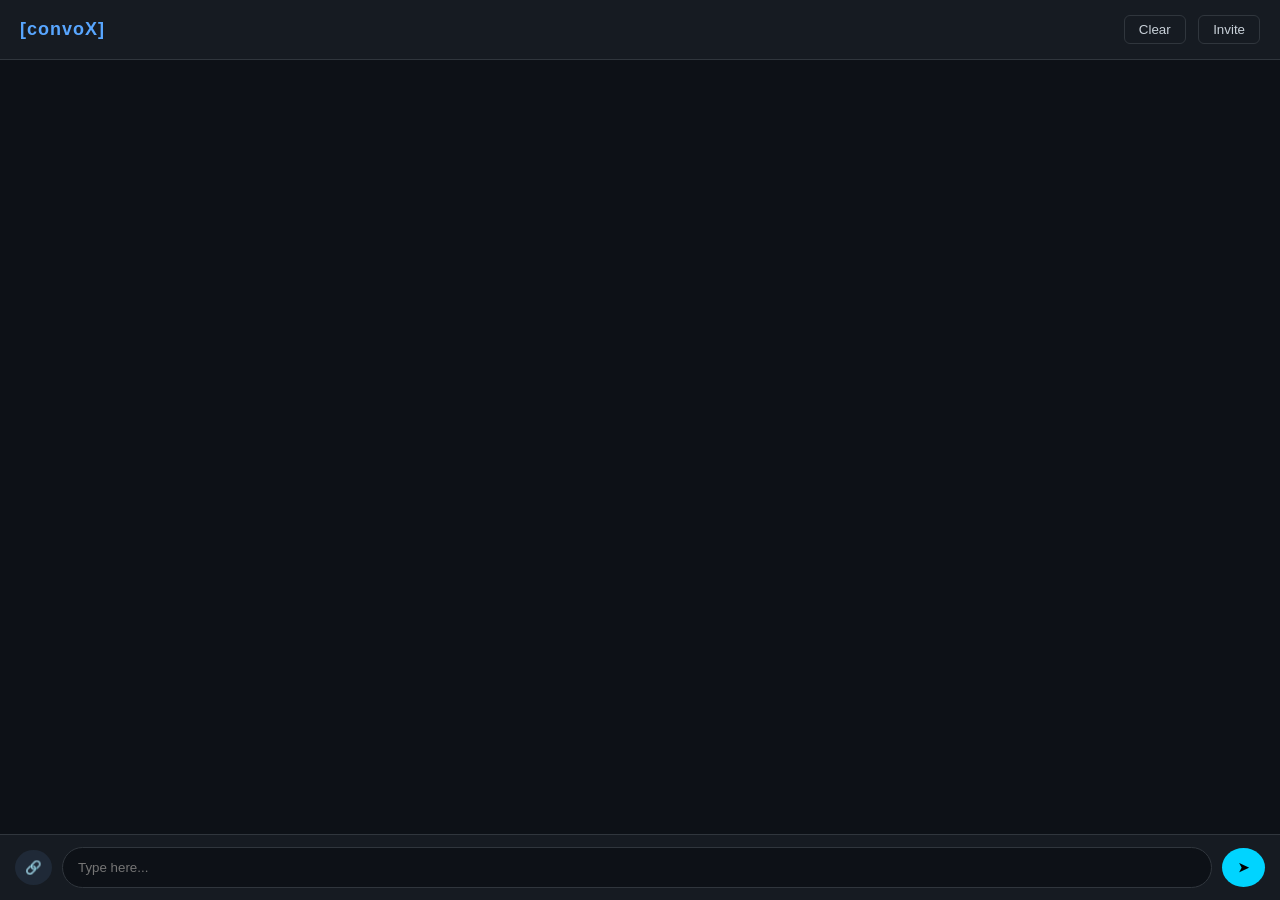
==== chat.html @ deb1ee40 "Add files via upload" ====
<!DOCTYPE html>
<html lang="en">

<head>
    <title>ConvoX Chat</title>
    <link rel="stylesheet" href="chat.css">
</head>

<body>

    <div class="top">
        <h3>[convoX]</h3>

        <div>
            <button>Clear</button>
            <button>Invite</button>
        </div>
    </div>

    <div class="chat">
    </div>

    <div class="msg">
        <button class="upload">🔗</button>

        <input type="text" placeholder="Type here...">

        <button class="send">➤</button>
    </div>
 <script src="chat.js"></script>
</body>
</html>
---- chat.css ----
* {
    margin: 0;
    padding: 0;
    box-sizing: border-box;
    font-family: Arial, Helvetica, sans-serif;
}


body {
    background: #0d1117;
    color: white;
    display: flex;
    flex-direction: column;
    height: 100vh;
}


.top {
    display: flex;
    align-items: center;
    justify-content: space-between;
    padding: 15px 20px;
    background: #161b22;
    border-bottom: 1px solid #30363d;
}

.top h3 {
    font-size: 18px;
    color: #58A6FF;
    letter-spacing: 1px;
}


.top button {
    background: transparent;
    border: 1px solid #30363d;
    color: #c9d1d9;
    padding: 6px 14px;
    border-radius: 6px;
    margin-left: 8px;
    cursor: pointer;
    transition: 0.2s;
}

.top button:hover {
    border-color: #58A6FF;
    color: #58A6FF;
}


.chat {
    flex: 1;
    padding: 20px;
}


.msg {
    display: flex;
    align-items: center;
    gap: 10px;
    padding: 12px 15px;
    background: #161b22;
    border-top: 1px solid #30363d;
}


.upload {
    background: #1f2937;
    border: none;
    color: #9aa4b2;
    padding: 10px;
    border-radius: 50%;
    cursor: pointer;
}


.msg input {
    flex: 1;
    padding: 12px 15px;
    border-radius: 25px;
    border: 1px solid #30363d;
    background: #0d1117;
    color: white;
    outline: none;
}


.send {
    background: #00d4ff;
    border: none;
    color: black;
    padding: 12px 16px;
    border-radius: 50%;
    cursor: pointer;
    font-weight: bold;
    transition: 0.2s;
}

.send:hover {
    transform: scale(1.05);
}


@media (max-width:480px) {

    .top h3 {
        font-size: 16px;
    }

    .msg input {
        font-size: 14px;
    }

}
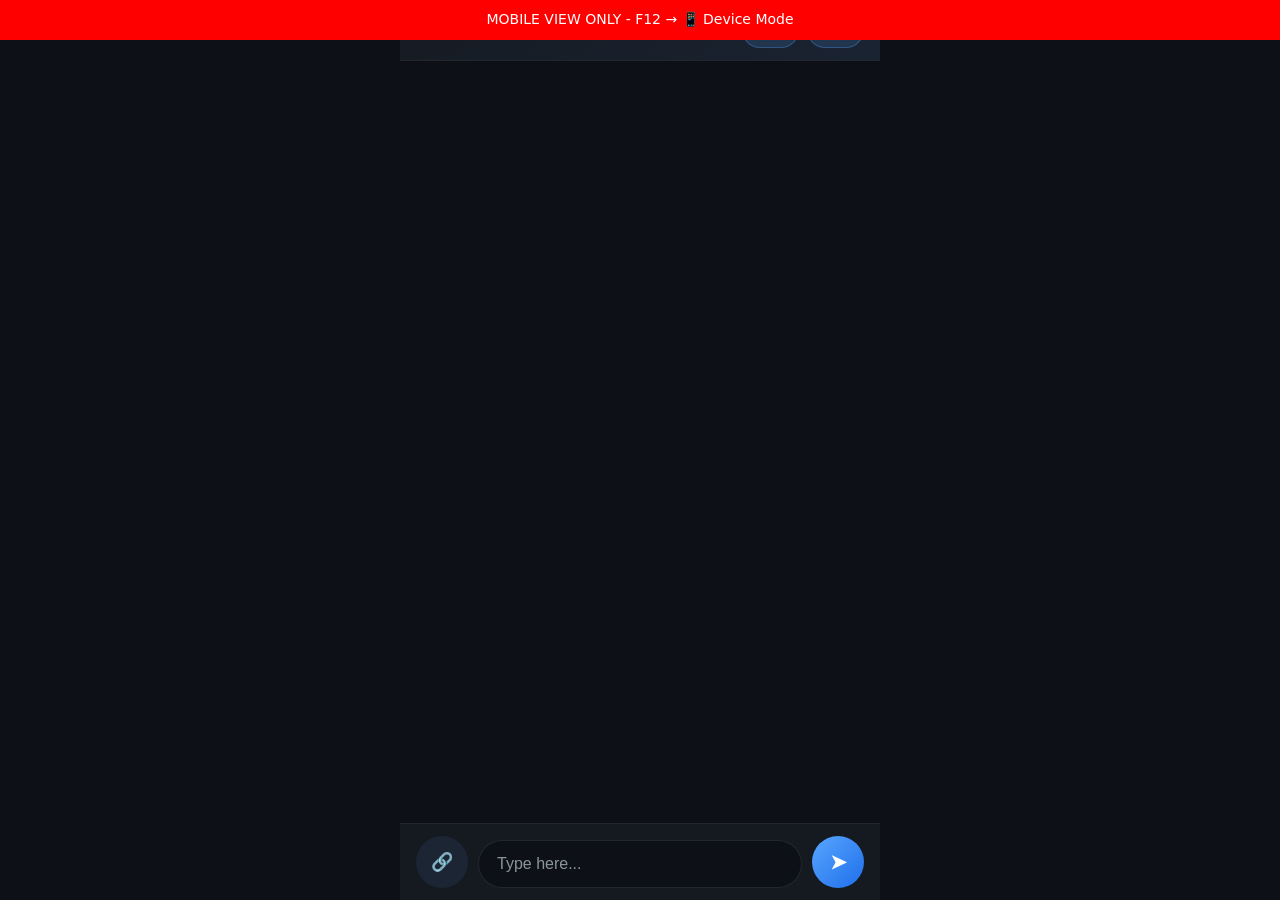
==== commit 67098203: "Enhance chat.html for mobile responsiveness Added viewport meta tags and mobile view warning." ====
--- a/chat.html
+++ b/chat.html
@@ -1,32 +1,45 @@
 <!DOCTYPE html>
 <html lang="en">
-
 <head>
     <title>ConvoX Chat</title>
+    <meta name="viewport" content="width=device-width, initial-scale=1.0, maximum-scale=1.0, user-scalable=no, viewport-fit=cover">
+    <meta name="apple-mobile-web-app-capable" content="yes">
+    <meta name="apple-mobile-web-app-status-bar-style" content="black-translucent">
+    <style>
+        @media (min-width: 500px) { 
+            body::before { 
+                content: "MOBILE VIEW ONLY - F12 → 📱 Device Mode"; 
+                position: fixed; 
+                top: 0; 
+                left: 0; 
+                right: 0; 
+                background: red; 
+                color: white; 
+                text-align: center; 
+                z-index: 9999; 
+                padding: 10px; 
+                font-size: 14px; 
+            }
+        }
+    </style>
     <link rel="stylesheet" href="chat.css">
 </head>
-
 <body>
-
     <div class="top">
         <h3>[convoX]</h3>
-
-        <div>
+        <div class="top-buttons">
             <button>Clear</button>
             <button>Invite</button>
         </div>
     </div>
 
-    <div class="chat">
-    </div>
+    <div class="chat"></div>
 
     <div class="msg">
         <button class="upload">🔗</button>
-
         <input type="text" placeholder="Type here...">
-
         <button class="send">➤</button>
     </div>
- <script src="chat.js"></script>
+    <script src="chat.js"></script>
 </body>
-</html>+</html>
--- a/chat.css
+++ b/chat.css
@@ -1,114 +1,216 @@
+/* ====== MOBILE ONLY - NO PC BIAS ====== */
 * {
     margin: 0;
     padding: 0;
     box-sizing: border-box;
-    font-family: Arial, Helvetica, sans-serif;
-}
-
-
-body {
+}
+
+html, body {
+    height: 100vh;
+    width: 100vw;
+    overflow: hidden;
+    font-family: -apple-system, BlinkMacSystemFont, 'SF Pro Display', system-ui, sans-serif;
     background: #0d1117;
     color: white;
+    font-size: 16px;
+    line-height: 1.4;
+    -webkit-font-smoothing: antialiased;
+    -webkit-tap-highlight-color: transparent;
+    touch-action: manipulation;
+}
+
+body {
     display: flex;
     flex-direction: column;
-    height: 100vh;
-}
-
-
+    padding: 0 !important;
+    margin: 0 !important;
+}
+
+/* TOP BAR - TIGHT MOBILE */
 .top {
+    background: linear-gradient(135deg, #161b22, #1a2332);
+    border-bottom: 1px solid #21262d;
+    padding: 12px 16px;
     display: flex;
     align-items: center;
     justify-content: space-between;
-    padding: 15px 20px;
-    background: #161b22;
-    border-bottom: 1px solid #30363d;
+    flex-shrink: 0;
+    min-height: 48px;
 }
 
 .top h3 {
-    font-size: 18px;
+    font-size: 16px;
+    font-weight: 600;
     color: #58A6FF;
-    letter-spacing: 1px;
-}
-
+    margin: 0;
+}
+
+.top-buttons {
+    display: flex;
+    gap: 8px;
+}
 
 .top button {
-    background: transparent;
-    border: 1px solid #30363d;
+    background: rgba(84, 166, 255, 0.15);
+    border: 1px solid rgba(84, 166, 255, 0.3);
     color: #c9d1d9;
-    padding: 6px 14px;
-    border-radius: 6px;
-    margin-left: 8px;
+    padding: 8px 12px;
+    border-radius: 20px;
+    font-size: 13px;
+    font-weight: 500;
+    min-height: 36px;
+    min-width: 56px;
     cursor: pointer;
-    transition: 0.2s;
-}
-
-.top button:hover {
-    border-color: #58A6FF;
-    color: #58A6FF;
-}
-
-
+    transition: all 0.2s ease;
+}
+
+.top button:active {
+    background: rgba(84, 166, 255, 0.25);
+    transform: scale(0.98);
+}
+
+/* CHAT - FULL HEIGHT NO GAP */
 .chat {
     flex: 1;
-    padding: 20px;
-}
-
-
+    overflow-y: auto;
+    overflow-x: hidden;
+    padding: 12px 16px;
+    background: #0d1117;
+    scroll-behavior: smooth;
+    -webkit-overflow-scrolling: touch;
+    margin: 0 !important;
+}
+
+.chat::-webkit-scrollbar {
+    width: 0;
+    background: transparent;
+}
+
+/* MESSAGES - MOBILE TIGHT */
+.message {
+    margin-bottom: 12px;
+    padding: 12px 16px;
+    background: rgba(24, 31, 42, 0.8);
+    border-radius: 18px;
+    border-left: 3px solid #58A6FF;
+    word-wrap: break-word;
+    font-size: 15px;
+    line-height: 1.4;
+    max-width: 92%;
+    animation: msgSlide 0.3s ease-out;
+}
+
+@keyframes msgSlide {
+    from { opacity: 0; transform: translateY(10px); }
+    to { opacity: 1; transform: translateY(0); }
+}
+
+/* INPUT BAR - BOTTOM STICKY */
 .msg {
-    display: flex;
-    align-items: center;
+    background: rgba(22, 27, 34, 0.95);
+    border-top: 1px solid #21262d;
+    padding: 12px 16px;
+    display: flex;
+    align-items: flex-end;
     gap: 10px;
-    padding: 12px 15px;
-    background: #161b22;
-    border-top: 1px solid #30363d;
-}
-
-
-.upload {
-    background: #1f2937;
+    flex-shrink: 0;
+    min-height: 60px;
+}
+
+.msg input {
+    flex: 1;
+    padding: 14px 18px;
+    border: 1px solid rgba(48, 54, 61, 0.6);
+    border-radius: 24px;
+    background: rgba(13, 17, 23, 0.9);
+    color: white;
+    font-size: 16px;
+    outline: none;
+    min-height: 48px;
+    max-height: 120px;
+    resize: none;
+}
+
+.msg input:focus {
+    border-color: #58A6FF;
+    background: rgba(13, 17, 23, 1);
+}
+
+.msg input::placeholder {
+    color: #8b949e;
+}
+
+/* MOBILE TOUCH BUTTONS */
+.upload, .send {
+    width: 52px;
+    height: 52px;
     border: none;
-    color: #9aa4b2;
-    padding: 10px;
     border-radius: 50%;
     cursor: pointer;
-}
-
-
-.msg input {
-    flex: 1;
-    padding: 12px 15px;
-    border-radius: 25px;
-    border: 1px solid #30363d;
-    background: #0d1117;
+    display: flex;
+    align-items: center;
+    justify-content: center;
+    flex-shrink: 0;
+    transition: all 0.15s ease;
+}
+
+.upload {
+    background: rgba(31, 41, 55, 0.8);
+    color: #9ca3af;
+    font-size: 18px;
+}
+
+.upload:active {
+    background: rgba(84, 166, 255, 0.3);
+    transform: scale(0.95);
+}
+
+.send {
+    background: linear-gradient(135deg, #58A6FF, #1f6feb);
     color: white;
-    outline: none;
-}
-
-
-.send {
-    background: #00d4ff;
-    border: none;
-    color: black;
-    padding: 12px 16px;
-    border-radius: 50%;
-    cursor: pointer;
-    font-weight: bold;
-    transition: 0.2s;
-}
-
-.send:hover {
-    transform: scale(1.05);
-}
-
-
-@media (max-width:480px) {
-
-    .top h3 {
-        font-size: 16px;
-    }
-
-    .msg input {
-        font-size: 14px;
-    }
-
-}+    font-size: 20px;
+    font-weight: 600;
+    min-width: 52px;
+}
+
+.send:active {
+    transform: scale(0.95);
+}
+
+/* MEDIA */
+.message img, .message video {
+    max-width: 100%;
+    height: auto;
+    border-radius: 12px;
+    margin: 8px 0;
+}
+
+/* KEYBOARD FIX - NO EXTRA SPACE */
+@supports (padding: max(0px)) {
+    body {
+        padding-bottom: env(safe-area-inset-bottom);
+    }
+    
+    .msg {
+        padding-bottom: max(12px, env(safe-area-inset-bottom));
+    }
+}
+
+/* iPhone X+ Notch */
+@supports not (padding: max(0px)) {
+    @media only screen and (max-device-width: 812px) and (-webkit-min-device-pixel-ratio: 3) {
+        .msg {
+            padding-bottom: 34px;
+        }
+    }
+}
+
+/* NO DESKTOP STYLES - PURE MOBILE */
+@media (min-width: 768px) {
+    /* Force mobile layout even on desktop */
+    html, body {
+        max-width: 480px;
+        margin: 0 auto;
+        height: 100vh;
+    }
+}
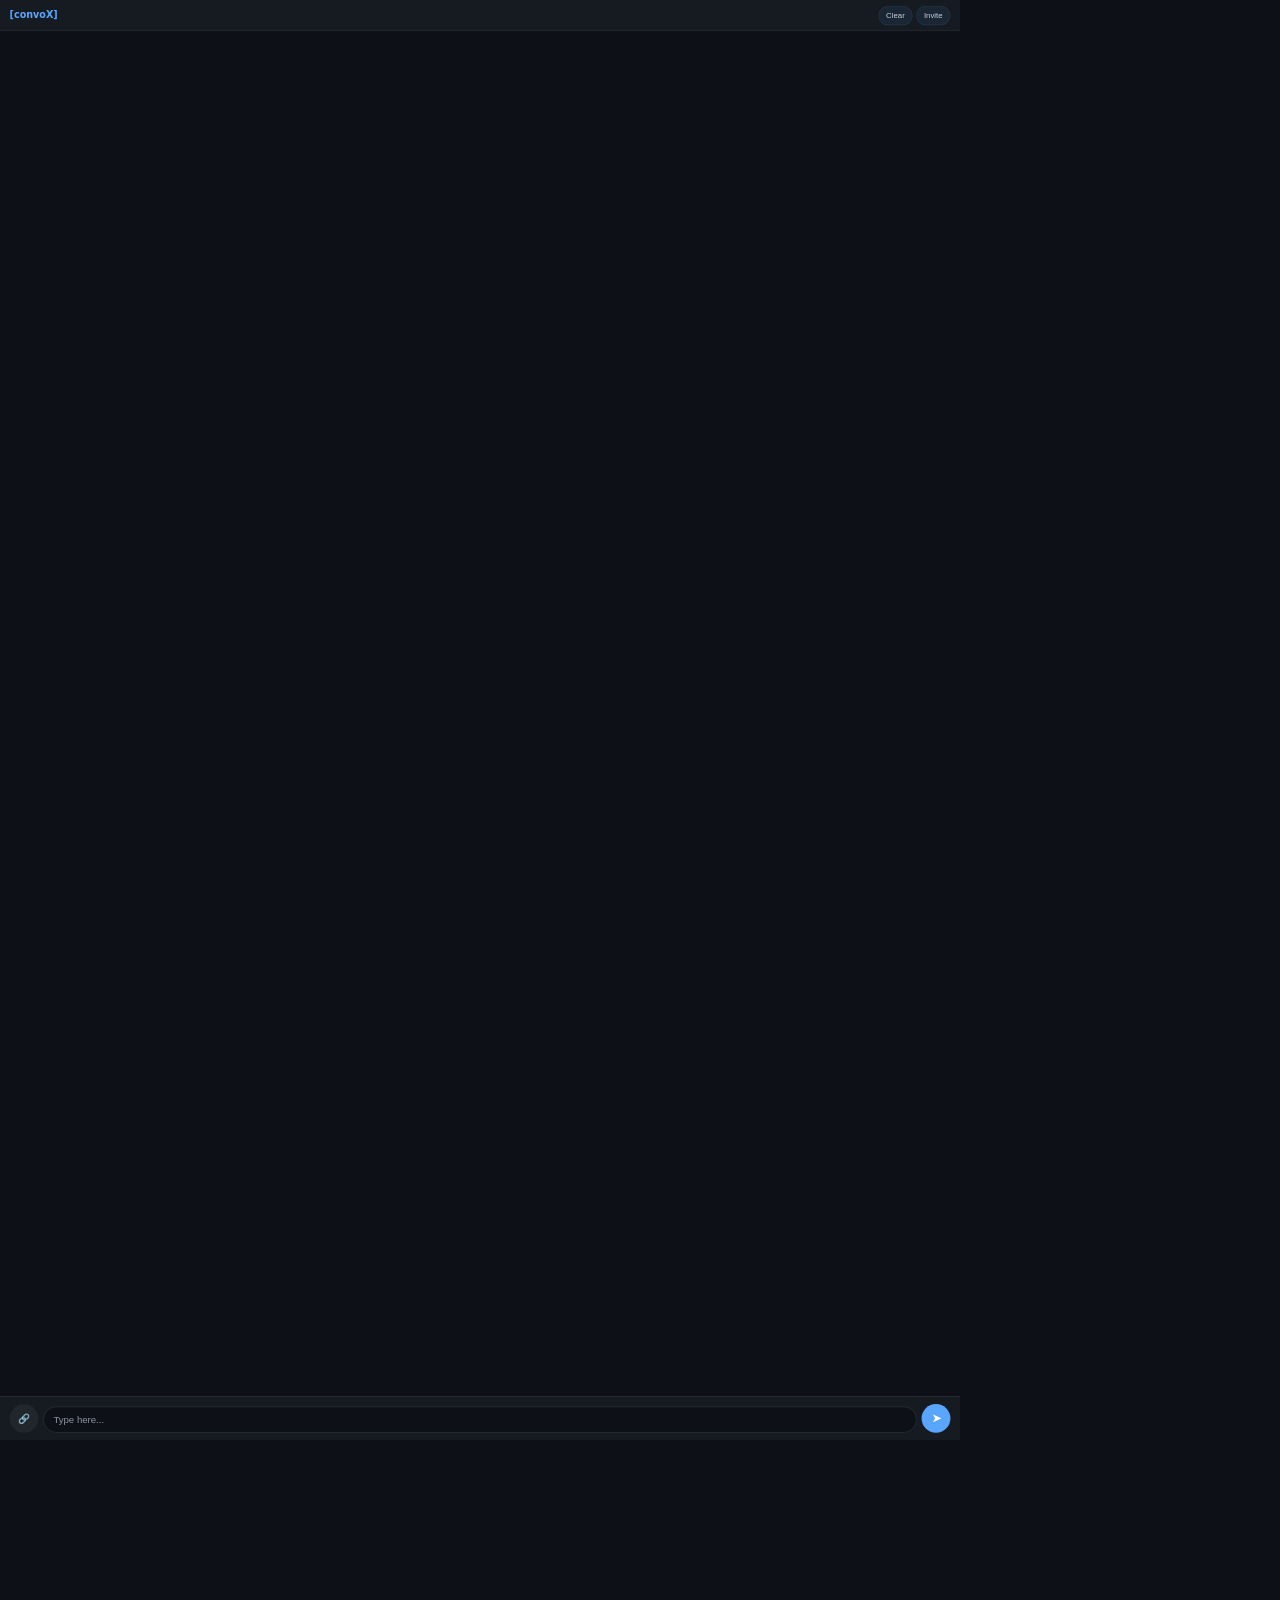
==== commit 73fcb7f1: "Simplify chat.html by removing mobile styles Removed unnecessary meta tags and styles for mobile vie" ====
--- a/chat.html
+++ b/chat.html
@@ -2,26 +2,7 @@
 <html lang="en">
 <head>
     <title>ConvoX Chat</title>
-    <meta name="viewport" content="width=device-width, initial-scale=1.0, maximum-scale=1.0, user-scalable=no, viewport-fit=cover">
-    <meta name="apple-mobile-web-app-capable" content="yes">
-    <meta name="apple-mobile-web-app-status-bar-style" content="black-translucent">
-    <style>
-        @media (min-width: 500px) { 
-            body::before { 
-                content: "MOBILE VIEW ONLY - F12 → 📱 Device Mode"; 
-                position: fixed; 
-                top: 0; 
-                left: 0; 
-                right: 0; 
-                background: red; 
-                color: white; 
-                text-align: center; 
-                z-index: 9999; 
-                padding: 10px; 
-                font-size: 14px; 
-            }
-        }
-    </style>
+    <meta name="viewport" content="width=device-width, initial-scale=1.0, viewport-fit=cover">
     <link rel="stylesheet" href="chat.css">
 </head>
 <body>
--- a/chat.css
+++ b/chat.css
@@ -1,216 +1,152 @@
-/* ====== MOBILE ONLY - NO PC BIAS ====== */
-* {
-    margin: 0;
-    padding: 0;
-    box-sizing: border-box;
+/* MOBILE ONLY - DESKTOP BLOCKED */
+*, *::before, *::after { 
+    margin: 0 !important; 
+    padding: 0 !important; 
+    box-sizing: border-box !important; 
 }
 
-html, body {
-    height: 100vh;
-    width: 100vw;
-    overflow: hidden;
-    font-family: -apple-system, BlinkMacSystemFont, 'SF Pro Display', system-ui, sans-serif;
-    background: #0d1117;
-    color: white;
-    font-size: 16px;
-    line-height: 1.4;
-    -webkit-font-smoothing: antialiased;
-    -webkit-tap-highlight-color: transparent;
-    touch-action: manipulation;
+html { 
+    height: 100% !important; 
+    width: 100% !important; 
+    overflow: hidden !important; 
 }
 
-body {
-    display: flex;
-    flex-direction: column;
-    padding: 0 !important;
+body { 
+    height: 100vh !important; 
+    width: 100vw !important; 
+    overflow: hidden !important; 
+    display: flex !important; 
+    flex-direction: column !important; 
+    font-family: system-ui, sans-serif; 
+    background: #0d1117 !important; 
+    color: white !important; 
+    font-size: 16px !important; 
+    line-height: 1.4 !important; 
+    -webkit-text-size-adjust: none !important; 
+    touch-action: manipulation !important; 
+}
+
+/* TOP BAR */
+.top {
+    height: 52px !important;
+    padding: 12px 16px !important;
+    background: #161b22 !important;
+    border-bottom: 1px solid #30363d !important;
+    display: flex !important;
+    align-items: center !important;
+    justify-content: space-between !important;
+    flex-shrink: 0 !important;
+}
+
+.top h3 {
+    font-size: 16px !important;
+    font-weight: 600 !important;
+    color: #58a6ff !important;
     margin: 0 !important;
 }
 
-/* TOP BAR - TIGHT MOBILE */
-.top {
-    background: linear-gradient(135deg, #161b22, #1a2332);
-    border-bottom: 1px solid #21262d;
-    padding: 12px 16px;
-    display: flex;
-    align-items: center;
-    justify-content: space-between;
-    flex-shrink: 0;
-    min-height: 48px;
-}
-
-.top h3 {
-    font-size: 16px;
-    font-weight: 600;
-    color: #58A6FF;
-    margin: 0;
-}
-
 .top-buttons {
-    display: flex;
-    gap: 8px;
+    display: flex !important;
+    gap: 6px !important;
 }
 
 .top button {
-    background: rgba(84, 166, 255, 0.15);
-    border: 1px solid rgba(84, 166, 255, 0.3);
-    color: #c9d1d9;
-    padding: 8px 12px;
-    border-radius: 20px;
-    font-size: 13px;
-    font-weight: 500;
-    min-height: 36px;
-    min-width: 56px;
-    cursor: pointer;
-    transition: all 0.2s ease;
+    padding: 6px 12px !important;
+    border: 1px solid #58a6ff20 !important;
+    background: #58a6ff15 !important;
+    color: #c9d1d9 !important;
+    border-radius: 20px !important;
+    font-size: 13px !important;
+    min-height: 32px !important;
+    cursor: pointer !important;
 }
 
-.top button:active {
-    background: rgba(84, 166, 255, 0.25);
-    transform: scale(0.98);
+/* CHAT */
+.chat {
+    flex: 1 !important;
+    overflow-y: auto !important;
+    overflow-x: hidden !important;
+    padding: 12px 16px !important;
+    background: #0d1117 !important;
+    -webkit-overflow-scrolling: touch !important;
 }
 
-/* CHAT - FULL HEIGHT NO GAP */
-.chat {
-    flex: 1;
-    overflow-y: auto;
-    overflow-x: hidden;
-    padding: 12px 16px;
-    background: #0d1117;
-    scroll-behavior: smooth;
-    -webkit-overflow-scrolling: touch;
-    margin: 0 !important;
+.chat * { max-width: 100% !important; }
+
+/* MESSAGES */
+.message {
+    margin-bottom: 12px !important;
+    padding: 12px 16px !important;
+    background: #21262d !important;
+    border-radius: 16px !important;
+    border-left: 3px solid #58a6ff !important;
+    font-size: 15px !important;
+    max-width: 94% !important;
+    word-break: break-word !important;
 }
 
-.chat::-webkit-scrollbar {
-    width: 0;
-    background: transparent;
-}
-
-/* MESSAGES - MOBILE TIGHT */
-.message {
-    margin-bottom: 12px;
-    padding: 12px 16px;
-    background: rgba(24, 31, 42, 0.8);
-    border-radius: 18px;
-    border-left: 3px solid #58A6FF;
-    word-wrap: break-word;
-    font-size: 15px;
-    line-height: 1.4;
-    max-width: 92%;
-    animation: msgSlide 0.3s ease-out;
-}
-
-@keyframes msgSlide {
-    from { opacity: 0; transform: translateY(10px); }
-    to { opacity: 1; transform: translateY(0); }
-}
-
-/* INPUT BAR - BOTTOM STICKY */
+/* INPUT */
 .msg {
-    background: rgba(22, 27, 34, 0.95);
-    border-top: 1px solid #21262d;
-    padding: 12px 16px;
-    display: flex;
-    align-items: flex-end;
-    gap: 10px;
-    flex-shrink: 0;
-    min-height: 60px;
+    padding: 12px 16px !important;
+    background: #161b22 !important;
+    border-top: 1px solid #30363d !important;
+    display: flex !important;
+    align-items: flex-end !important;
+    gap: 8px !important;
+    flex-shrink: 0 !important;
+    min-height: 56px !important;
 }
 
 .msg input {
-    flex: 1;
-    padding: 14px 18px;
-    border: 1px solid rgba(48, 54, 61, 0.6);
-    border-radius: 24px;
-    background: rgba(13, 17, 23, 0.9);
-    color: white;
-    font-size: 16px;
-    outline: none;
-    min-height: 48px;
-    max-height: 120px;
-    resize: none;
+    flex: 1 !important;
+    padding: 12px 16px !important;
+    border: 1px solid #30363d !important;
+    border-radius: 22px !important;
+    background: #0d1117 !important;
+    color: white !important;
+    font-size: 16px !important;
+    outline: none !important;
+    min-height: 44px !important;
 }
 
-.msg input:focus {
-    border-color: #58A6FF;
-    background: rgba(13, 17, 23, 1);
-}
+.msg input::placeholder { color: #8b949e !important; }
 
-.msg input::placeholder {
-    color: #8b949e;
-}
-
-/* MOBILE TOUCH BUTTONS */
+/* BUTTONS */
 .upload, .send {
-    width: 52px;
-    height: 52px;
-    border: none;
-    border-radius: 50%;
-    cursor: pointer;
-    display: flex;
-    align-items: center;
-    justify-content: center;
-    flex-shrink: 0;
-    transition: all 0.15s ease;
+    width: 48px !important;
+    height: 48px !important;
+    border: none !important;
+    border-radius: 50% !important;
+    display: flex !important;
+    align-items: center !important;
+    justify-content: center !important;
+    flex-shrink: 0 !important;
 }
 
 .upload {
-    background: rgba(31, 41, 55, 0.8);
-    color: #9ca3af;
-    font-size: 18px;
-}
-
-.upload:active {
-    background: rgba(84, 166, 255, 0.3);
-    transform: scale(0.95);
+    background: #21262d !important;
+    color: #8b949e !important;
+    font-size: 16px !important;
 }
 
 .send {
-    background: linear-gradient(135deg, #58A6FF, #1f6feb);
-    color: white;
-    font-size: 20px;
-    font-weight: 600;
-    min-width: 52px;
+    background: #58a6ff !important;
+    color: white !important;
+    font-size: 18px !important;
+    font-weight: 600 !important;
 }
 
-.send:active {
-    transform: scale(0.95);
+/* MOBILE SAFE AREA */
+.msg {
+    padding-bottom: max(12px, env(safe-area-inset-bottom)) !important;
 }
 
-/* MEDIA */
-.message img, .message video {
-    max-width: 100%;
-    height: auto;
-    border-radius: 12px;
-    margin: 8px 0;
-}
-
-/* KEYBOARD FIX - NO EXTRA SPACE */
-@supports (padding: max(0px)) {
+/* BLOCK DESKTOP */
+@media (min-width: 500px) {
     body {
-        padding-bottom: env(safe-area-inset-bottom);
-    }
-    
-    .msg {
-        padding-bottom: max(12px, env(safe-area-inset-bottom));
+        transform: scale(0.6) !important;
+        transform-origin: top left !important;
+        width: 1600px !important;
+        height: 2400px !important;
     }
 }
-
-/* iPhone X+ Notch */
-@supports not (padding: max(0px)) {
-    @media only screen and (max-device-width: 812px) and (-webkit-min-device-pixel-ratio: 3) {
-        .msg {
-            padding-bottom: 34px;
-        }
-    }
-}
-
-/* NO DESKTOP STYLES - PURE MOBILE */
-@media (min-width: 768px) {
-    /* Force mobile layout even on desktop */
-    html, body {
-        max-width: 480px;
-        margin: 0 auto;
-        height: 100vh;
-    }
-}
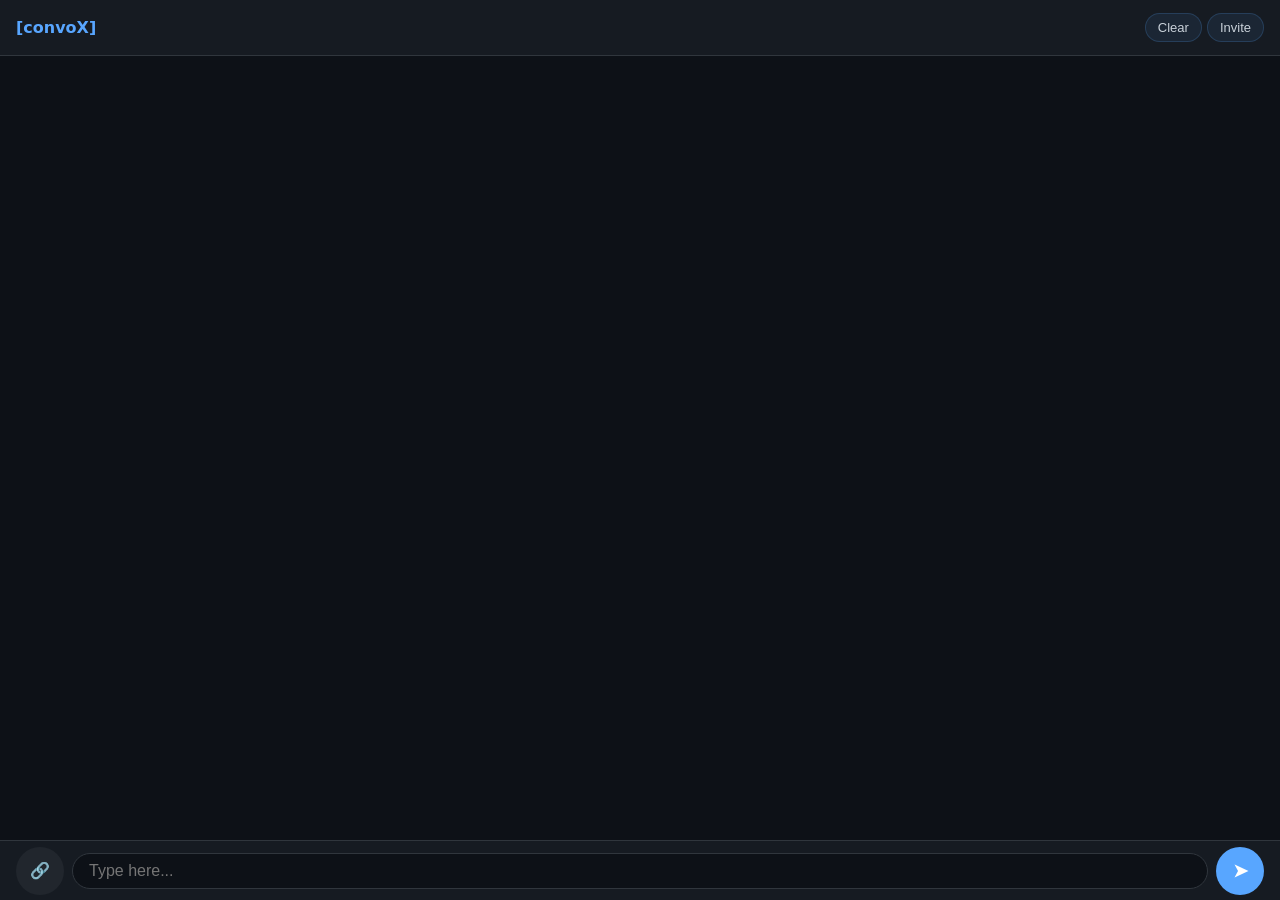
==== commit ab804679: "Update chat.html" ====
--- a/chat.html
+++ b/chat.html
@@ -2,7 +2,8 @@
 <html lang="en">
 <head>
     <title>ConvoX Chat</title>
-    <meta name="viewport" content="width=device-width, initial-scale=1.0, viewport-fit=cover">
+    <meta charset="UTF-8">
+    <meta name="viewport" content="width=device-width, initial-scale=1.0, maximum-scale=1.0, user-scalable=no, shrink-to-fit=no, viewport-fit=cover">
     <link rel="stylesheet" href="chat.css">
 </head>
 <body>
--- a/chat.css
+++ b/chat.css
@@ -1,152 +1,102 @@
-/* MOBILE ONLY - DESKTOP BLOCKED */
-*, *::before, *::after { 
-    margin: 0 !important; 
-    padding: 0 !important; 
-    box-sizing: border-box !important; 
+* { margin: 0; padding: 0; box-sizing: border-box; }
+
+body {
+    height: 100vh;
+    overflow: hidden;
+    font-family: system-ui, sans-serif;
+    background: #0d1117;
+    color: white;
+    display: flex;
+    flex-direction: column;
 }
 
-html { 
-    height: 100% !important; 
-    width: 100% !important; 
-    overflow: hidden !important; 
-}
-
-body { 
-    height: 100vh !important; 
-    width: 100vw !important; 
-    overflow: hidden !important; 
-    display: flex !important; 
-    flex-direction: column !important; 
-    font-family: system-ui, sans-serif; 
-    background: #0d1117 !important; 
-    color: white !important; 
-    font-size: 16px !important; 
-    line-height: 1.4 !important; 
-    -webkit-text-size-adjust: none !important; 
-    touch-action: manipulation !important; 
-}
-
-/* TOP BAR */
+/* TOP */
 .top {
-    height: 52px !important;
-    padding: 12px 16px !important;
-    background: #161b22 !important;
-    border-bottom: 1px solid #30363d !important;
-    display: flex !important;
-    align-items: center !important;
-    justify-content: space-between !important;
-    flex-shrink: 0 !important;
+    height: 56px;
+    padding: 12px 16px;
+    background: #161b22;
+    border-bottom: 1px solid #30363d;
+    display: flex;
+    align-items: center;
+    justify-content: space-between;
 }
 
 .top h3 {
-    font-size: 16px !important;
-    font-weight: 600 !important;
-    color: #58a6ff !important;
-    margin: 0 !important;
-}
-
-.top-buttons {
-    display: flex !important;
-    gap: 6px !important;
+    font-size: 16px;
+    color: #58a6ff;
+    font-weight: 600;
 }
 
 .top button {
-    padding: 6px 12px !important;
-    border: 1px solid #58a6ff20 !important;
-    background: #58a6ff15 !important;
-    color: #c9d1d9 !important;
-    border-radius: 20px !important;
-    font-size: 13px !important;
-    min-height: 32px !important;
-    cursor: pointer !important;
+    padding: 6px 12px;
+    background: #58a6ff15;
+    border: 1px solid #58a6ff30;
+    color: #c9d1d9;
+    border-radius: 20px;
+    font-size: 13px;
+    cursor: pointer;
 }
 
 /* CHAT */
 .chat {
-    flex: 1 !important;
-    overflow-y: auto !important;
-    overflow-x: hidden !important;
-    padding: 12px 16px !important;
-    background: #0d1117 !important;
-    -webkit-overflow-scrolling: touch !important;
+    flex: 1;
+    overflow-y: auto;
+    padding: 12px 16px;
+    background: #0d1117;
 }
 
-.chat * { max-width: 100% !important; }
-
-/* MESSAGES */
+/* MESSAGE */
 .message {
-    margin-bottom: 12px !important;
-    padding: 12px 16px !important;
-    background: #21262d !important;
-    border-radius: 16px !important;
-    border-left: 3px solid #58a6ff !important;
-    font-size: 15px !important;
-    max-width: 94% !important;
-    word-break: break-word !important;
+    margin-bottom: 12px;
+    padding: 12px 16px;
+    background: #21262d;
+    border-radius: 16px;
+    border-left: 3px solid #58a6ff;
+    max-width: 94%;
 }
 
-/* INPUT */
+/* BOTTOM */
 .msg {
-    padding: 12px 16px !important;
-    background: #161b22 !important;
-    border-top: 1px solid #30363d !important;
-    display: flex !important;
-    align-items: flex-end !important;
-    gap: 8px !important;
-    flex-shrink: 0 !important;
-    min-height: 56px !important;
+    height: 60px;
+    padding: 12px 16px;
+    background: #161b22;
+    border-top: 1px solid #30363d;
+    display: flex;
+    align-items: center;
+    gap: 8px;
 }
 
 .msg input {
-    flex: 1 !important;
-    padding: 12px 16px !important;
-    border: 1px solid #30363d !important;
-    border-radius: 22px !important;
-    background: #0d1117 !important;
-    color: white !important;
-    font-size: 16px !important;
-    outline: none !important;
-    min-height: 44px !important;
+    flex: 1;
+    padding: 12px 16px;
+    border: 1px solid #30363d;
+    border-radius: 22px;
+    background: #0d1117;
+    color: white;
+    font-size: 16px;
+    outline: none;
+    height: 36px;
 }
 
-.msg input::placeholder { color: #8b949e !important; }
-
-/* BUTTONS */
 .upload, .send {
-    width: 48px !important;
-    height: 48px !important;
-    border: none !important;
-    border-radius: 50% !important;
-    display: flex !important;
-    align-items: center !important;
-    justify-content: center !important;
-    flex-shrink: 0 !important;
+    width: 48px;
+    height: 48px;
+    border: none;
+    border-radius: 50%;
+    display: flex;
+    align-items: center;
+    justify-content: center;
 }
 
 .upload {
-    background: #21262d !important;
-    color: #8b949e !important;
-    font-size: 16px !important;
+    background: #21262d;
+    color: #8b949e;
+    font-size: 16px;
 }
 
 .send {
-    background: #58a6ff !important;
-    color: white !important;
-    font-size: 18px !important;
-    font-weight: 600 !important;
+    background: #58a6ff;
+    color: white;
+    font-size: 18px;
+    font-weight: 600;
 }
-
-/* MOBILE SAFE AREA */
-.msg {
-    padding-bottom: max(12px, env(safe-area-inset-bottom)) !important;
-}
-
-/* BLOCK DESKTOP */
-@media (min-width: 500px) {
-    body {
-        transform: scale(0.6) !important;
-        transform-origin: top left !important;
-        width: 1600px !important;
-        height: 2400px !important;
-    }
-}
